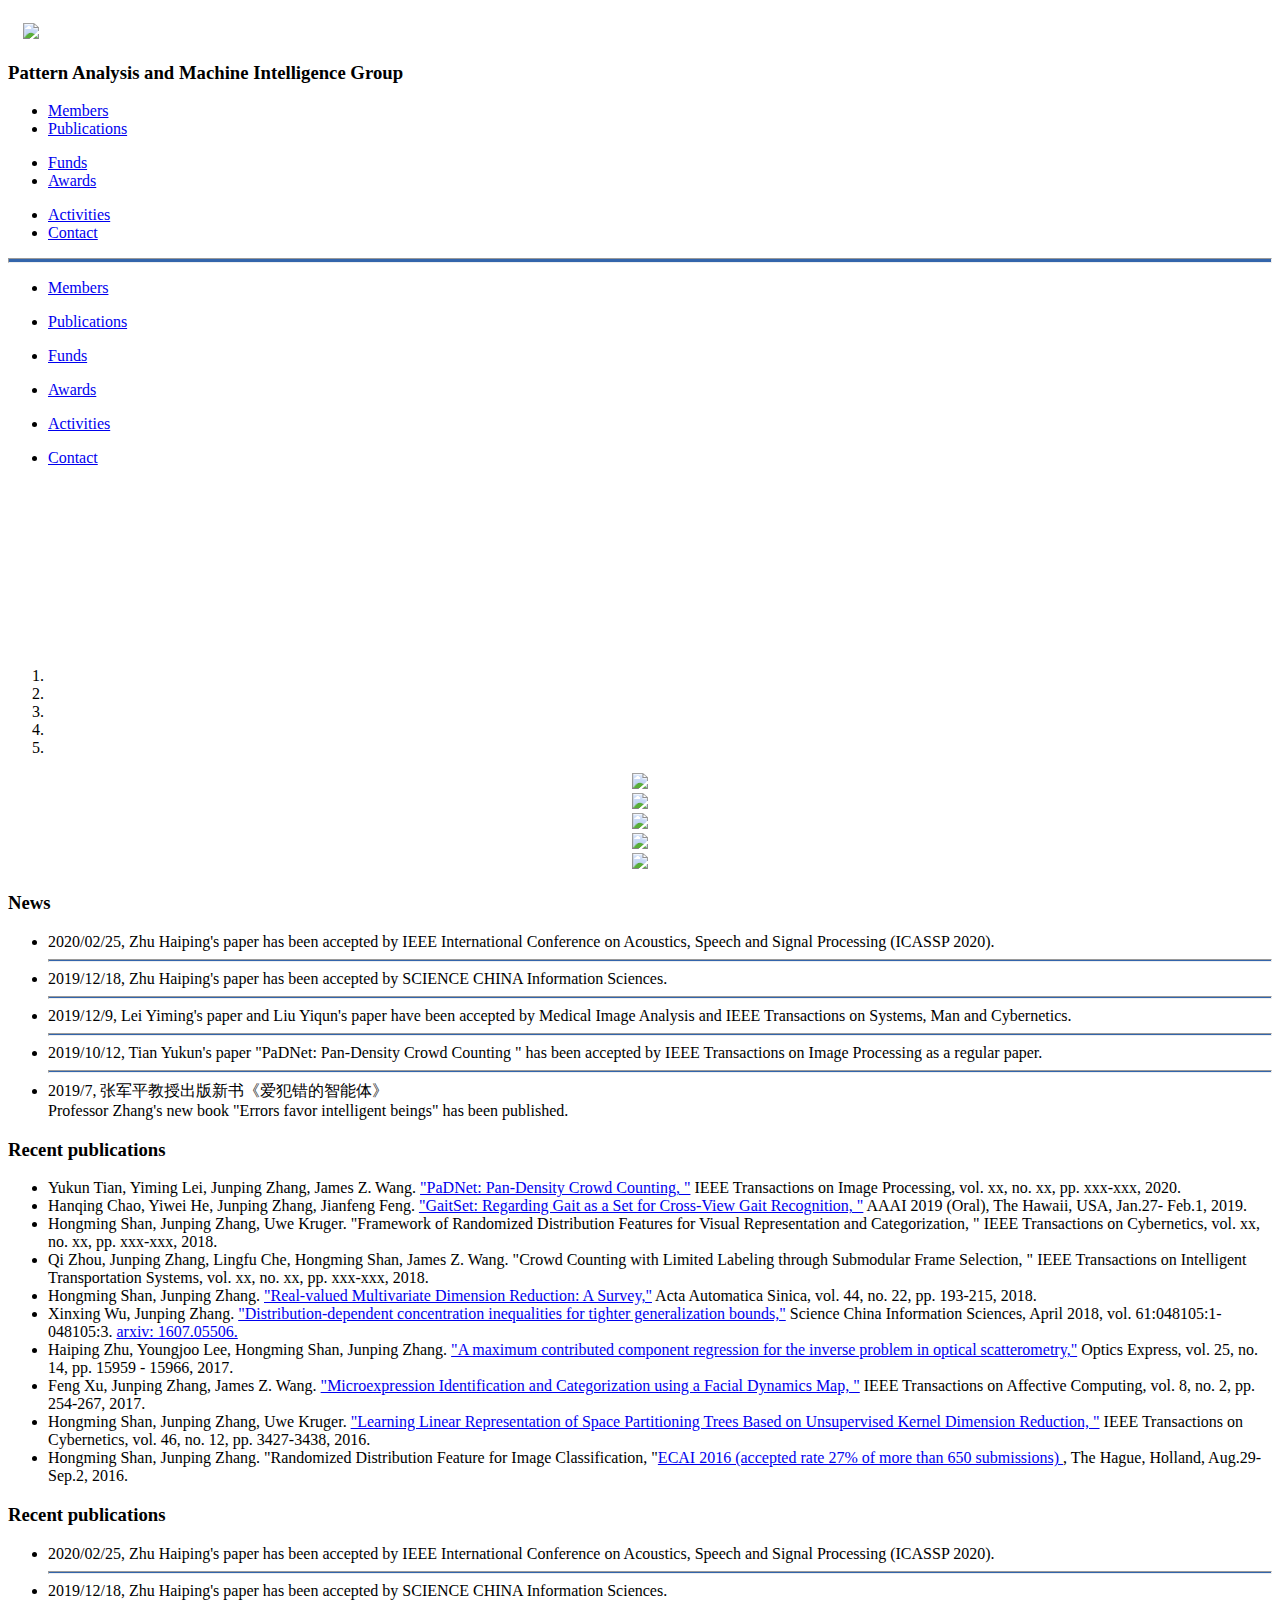
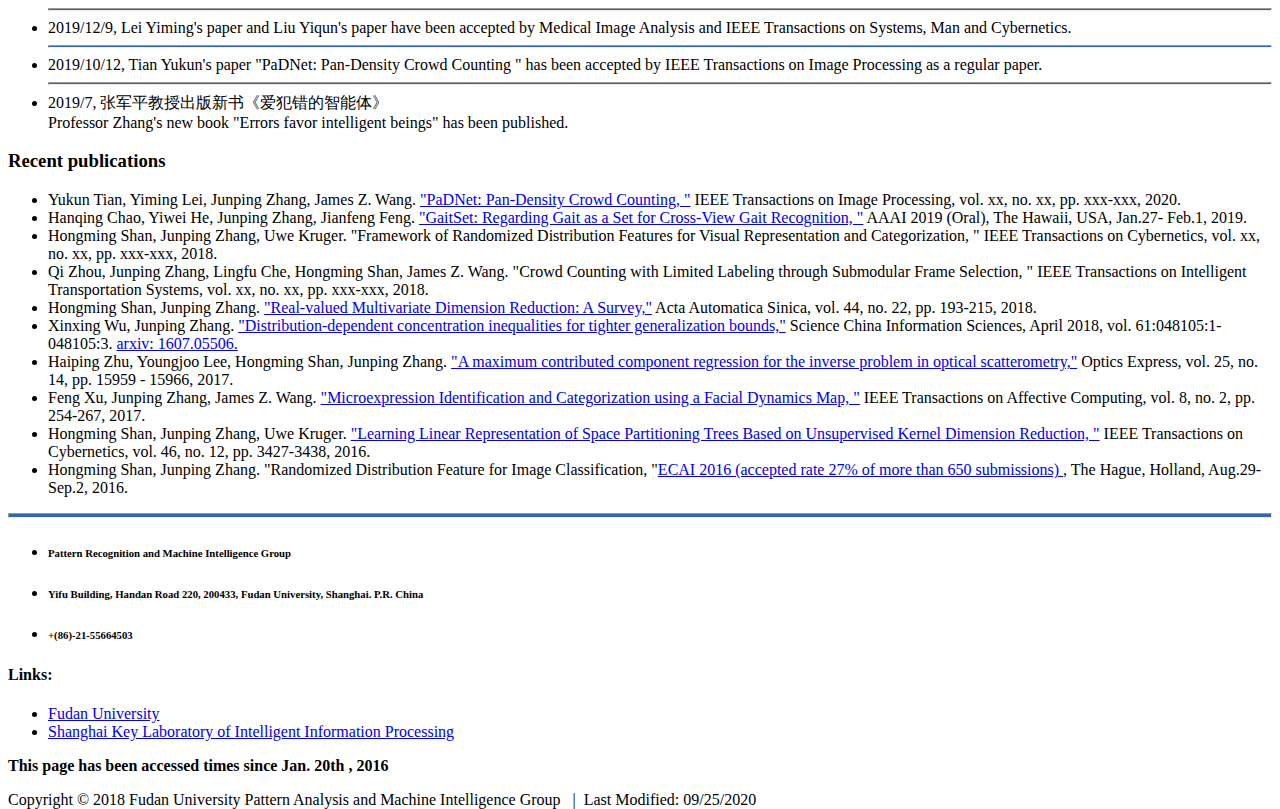
==== index.html @ 722ba604 "update member" ====
<!DOCTYPE html>

<html>
<head lang="en">
    <meta charset="UTF-8">
    <meta content="width=device-width, initial-scale=1.0">
    <base target="_blank">
    <title>PAMIGroup</title>
    <link rel="stylesheet" href="//cdn.bootcss.com/bootstrap/3.3.5/css/bootstrap.min.css">
    <link rel="stylesheet" href="static/css/style.css">
</head>
<body>
<div class="row" id="header">

    <div class="logo col-md-1 col-sm-1">
        <!--logo to be add-->
        <a href="/" target="_self">
            <img src="static/image/logo.png" class="img-circle" style="height: 50%;margin-top: 15px;margin-left: 15px">
        </a>

    </div>

    <div class="row col-md-11 col-sm-11" style="margin-top: 10px">

        <div class="col-md-9 col-sm-9 pull-left">
            <h3>Pattern Analysis and Machine Intelligence Group</h3>
        </div>

        <div class="col-md-1 col-sm-1 visible-lg visible-md" style="margin-top: 10px">
            <ul class="list-unstyled">
                <li><a href="members.html" target="_self">Members</a></li>
                <li><a href="publications.html" target="_parent">Publications</a></li>
            </ul>

        </div>
        <div class="col-md-1 col-sm-1 visible-lg visible-md" style="margin-top: 10px">
            <ul class="list-unstyled">
                <li><a href="funds.html" target="_parent">Funds</a></li>
                <li><a href="awards.html" target="_parent">Awards</a></li>
            </ul>
        </div>
        <div class="col-md-1 col-sm-1 visible-lg visible-md" style="margin-top: 10px">
            <ul class="list-unstyled">
                <li><a href="activities.html" target="_parent">Activities</a></li>
                <li><a href="contact.html" target="_parent">Contact</a></li>
            </ul>

        </div>


    </div>



</div>




<hr style="height:3px;background-color:rgb(51,101,171);" />

<div class="container visible-sm">
        <div class="col-sm-2">
            <ul class="list-unstyled">
                <li><a href="members.html" target="_self">Members</a></li>
            </ul>
        
        </div>
        <div class="col-sm-2">
                <ul class="list-unstyled">
                    <li><a href="publications.html" target="_parent">Publications</a></li>
                </ul>
        
            </div>
        <div class="col-sm-2">
            <ul class="list-unstyled">
                <li><a href="funds.html" target="_parent">Funds</a></li>
            </ul>
        </div>
            <div class="col-sm-2">
                <ul class="list-unstyled">
                    <li><a href="awards.html" target="_parent">Awards</a></li>
                </ul>
            </div>
        <div class="col-sm-2">
            <ul class="list-unstyled">
                <li><a href="activities.html" target="_parent">Activities</a></li>
            </ul>
        
        </div>
            <div class="col-sm-2">
                <ul class="list-unstyled">
                    <li><a href="contact.html" target="_parent">Contact</a></li>
                </ul>
        
            </div>
</div>

<div class="container" id="myCarousel" align="center">

    <div class="carousel slide" data-ride="carousel"  data-interval="3000" id="carousel-pic">
        <ol class="carousel-indicators" style="margin-top: 200px">
            
            
            <li data-target="#carousel-pic" data-slide-to="1" class="active"></li>
            
            
            
            <li data-target="#carousel-pic" data-slide-to="2" class=""></li>
            
            
            
            <li data-target="#carousel-pic" data-slide-to="3" class=""></li>
            
            
            
            <li data-target="#carousel-pic" data-slide-to="4" class=""></li>
            
            
            
            <li data-target="#carousel-pic" data-slide-to="5" class=""></li>
            
            
        </ol>
        <div class="carousel-inner" style="width: 75%">
            
            
            <div class="item active">
            
                <img src="static/resource/2019_summary.jpg">
            </div>
            
            
            <div class="item">
            
                <img src="static/resource/CSMT2019/CSMT_2019.jpeg">
            </div>
            
            
            <div class="item">
            
                <img src="static/resource/research_wordcloud.jpg">
            </div>
            
            
            <div class="item">
            
                <img src="static/resource/2019_VALSE.png">
            </div>
            
            
            <div class="item">
            
                <img src="static/resource/hqpaper.png">
            </div>
            
        </div>
        <a class="left carousel-control" href="#carousel-pic" data-slide="prev">
            <span class="glyphicon glyphicon-chevron-left"></span>
        </a>
        <a class="right carousel-control" href="#carousel-pic" data-slide="next">
            <span class="glyphicon glyphicon-chevron-right"></span>
        </a>
    </div>

</div>

<div class="container visible-lg visible-md" >
    <div id="topNews" class="col-md-6 col-sm-6 pull-left">
        <h3 class="title-h3">News</h3>
        <ul>
            
            <li> 2020/02/25, Zhu Haiping's paper has been accepted by IEEE International Conference on Acoustics, Speech and Signal Processing (ICASSP 2020). </li>
            
            <hr style="height:1px;background-color:rgb(51,101,171);" />
            
            
            <li> 2019/12/18, Zhu Haiping's paper has been accepted by SCIENCE CHINA Information Sciences. </li>
            
            <hr style="height:1px;background-color:rgb(51,101,171);" />
            
            
            <li> 2019/12/9, Lei Yiming's paper and Liu Yiqun's paper have been accepted by Medical Image Analysis and IEEE Transactions on Systems, Man and Cybernetics. </li>
            
            <hr style="height:1px;background-color:rgb(51,101,171);" />
            
            
            <li> 2019/10/12, Tian Yukun's paper "PaDNet&colon; Pan-Density Crowd Counting " has been accepted by IEEE Transactions on Image Processing as a regular paper. </li>
            
            <hr style="height:1px;background-color:rgb(51,101,171);" />
            
            
            <li> 2019/7, 张军平教授出版新书《爱犯错的智能体》</br> Professor Zhang's new book "Errors favor intelligent beings" has been published. </li>
            
            
        </ul>
    </div><!--topNews end-->
    <div id="publications" class="col-md-6 col-sm-6 pull-left">
            <h3 class=" title-h3">Recent publications</h3>
            <ul class="list-publication">
                
                <li>Yukun Tian, Yiming Lei, Junping Zhang, James Z. Wang. <a href="https://arxiv.org/abs/1811.02805"> "PaDNet&colon; Pan-Density Crowd Counting, "</a> IEEE Transactions on Image Processing, vol. xx, no. xx, pp. xxx-xxx, 2020.</li>
                
                <li>Hanqing Chao, Yiwei He, Junping Zhang, Jianfeng Feng. <a href="https//wvvw.aaai.org/ojs/index.php/AAAI/article/view/4821"> "GaitSet&colon; Regarding Gait as a Set for Cross-View Gait Recognition, "</a> AAAI 2019 (Oral), The Hawaii, USA, Jan.27- Feb.1, 2019.</li>
                
                <li>Hongming Shan, Junping Zhang, Uwe Kruger. "Framework of Randomized Distribution Features for Visual Representation and Categorization, " IEEE Transactions on Cybernetics, vol. xx, no. xx, pp. xxx-xxx, 2018.</li>
                
                <li>Qi Zhou, Junping Zhang, Lingfu Che, Hongming Shan, James Z. Wang. "Crowd Counting with Limited Labeling through Submodular Frame Selection, " IEEE Transactions on Intelligent Transportation Systems, vol. xx, no. xx, pp. xxx-xxx, 2018.</li>
                
                <li>Hongming Shan, Junping Zhang. <a href="http://www.cnki.net/kcms/doi/10.16383/j.aas.2018.c160812.html">"Real-valued Multivariate Dimension Reduction&colon; A Survey,"</a> Acta Automatica Sinica, vol. 44, no. 22, pp. 193-215, 2018.</li>
                
                <li>Xinxing Wu, Junping Zhang. <a href="http://engine.scichina.com/publisher/scp/journal/SCIS/doi/10.1007/s11432-017-9225-2?slug=full%20text">"Distribution-dependent concentration inequalities for tighter generalization bounds,"</a> Science China Information Sciences, April 2018, vol. 61:048105:1-048105:3. <a href="http://arxiv.org/abs/1607.05506">arxiv&colon; 1607.05506.</a></li>
                
                <li>Haiping Zhu, Youngjoo Lee, Hongming  Shan, Junping Zhang. <a href="https://www.osapublishing.org/oe/abstract.cfm?uri=oe-25-14-15956">"A maximum contributed component regression for the inverse problem in optical scatterometry,"</a> Optics Express, vol. 25, no. 14, pp. 15959 - 15966, 2017.</li>
                
                <li>Feng Xu, Junping Zhang, James Z. Wang. <a href="http://ieeexplore.ieee.org/document/7383236/">"Microexpression Identification and Categorization using a Facial Dynamics Map, "</a> IEEE Transactions on Affective Computing, vol. 8, no. 2, pp. 254-267, 2017.</li>
                
                <li>Hongming Shan, Junping Zhang, Uwe Kruger. <a href="http://ieeexplore.ieee.org/document/7365424/">"Learning Linear Representation of Space Partitioning Trees Based on Unsupervised Kernel Dimension Reduction, "</a> IEEE Transactions on Cybernetics, vol. 46, no. 12, pp. 3427-3438, 2016.</li>
                
                <li>Hongming Shan, Junping Zhang. "Randomized Distribution Feature for Image Classification, "<a href="http://www.ecai2016.org">ECAI 2016 (accepted rate 27% of more than 650 submissions) </a>, The Hague, Holland, Aug.29- Sep.2, 2016.</li>
                
            </ul>
    </div><!--publications end-->

</div>

<div class="container visible-sm" >
    <div id="topNews" class="col-md-12 col-sm-12 pull-left">
        <h3 class="title-h3">Recent publications</h3>
        <ul class="list-publication">
            
            <li> 2020/02/25, Zhu Haiping's paper has been accepted by IEEE International Conference on Acoustics, Speech and Signal Processing (ICASSP 2020). </li>
            
            <hr style="height:1px;background-color:rgb(51,101,171);" />
            
            
            <li> 2019/12/18, Zhu Haiping's paper has been accepted by SCIENCE CHINA Information Sciences. </li>
            
            <hr style="height:1px;background-color:rgb(51,101,171);" />
            
            
            <li> 2019/12/9, Lei Yiming's paper and Liu Yiqun's paper have been accepted by Medical Image Analysis and IEEE Transactions on Systems, Man and Cybernetics. </li>
            
            <hr style="height:1px;background-color:rgb(51,101,171);" />
            
            
            <li> 2019/10/12, Tian Yukun's paper "PaDNet&colon; Pan-Density Crowd Counting " has been accepted by IEEE Transactions on Image Processing as a regular paper. </li>
            
            <hr style="height:1px;background-color:rgb(51,101,171);" />
            
            
            <li> 2019/7, 张军平教授出版新书《爱犯错的智能体》</br> Professor Zhang's new book "Errors favor intelligent beings" has been published. </li>
            
            
        </ul>
    </div><!--publications end-->
</div>

<div class="container visible-sm" >
    <div id="publications" class="col-md-12 col-sm-12 pull-left">
        <h3 class=" title-h3">Recent publications</h3>
        <ul class="list-publication">
            
            <li>Yukun Tian, Yiming Lei, Junping Zhang, James Z. Wang. <a href="https://arxiv.org/abs/1811.02805"> "PaDNet&colon; Pan-Density Crowd Counting, "</a> IEEE Transactions on Image Processing, vol. xx, no. xx, pp. xxx-xxx, 2020.</li>
            
            <li>Hanqing Chao, Yiwei He, Junping Zhang, Jianfeng Feng. <a href="https//wvvw.aaai.org/ojs/index.php/AAAI/article/view/4821"> "GaitSet&colon; Regarding Gait as a Set for Cross-View Gait Recognition, "</a> AAAI 2019 (Oral), The Hawaii, USA, Jan.27- Feb.1, 2019.</li>
            
            <li>Hongming Shan, Junping Zhang, Uwe Kruger. "Framework of Randomized Distribution Features for Visual Representation and Categorization, " IEEE Transactions on Cybernetics, vol. xx, no. xx, pp. xxx-xxx, 2018.</li>
            
            <li>Qi Zhou, Junping Zhang, Lingfu Che, Hongming Shan, James Z. Wang. "Crowd Counting with Limited Labeling through Submodular Frame Selection, " IEEE Transactions on Intelligent Transportation Systems, vol. xx, no. xx, pp. xxx-xxx, 2018.</li>
            
            <li>Hongming Shan, Junping Zhang. <a href="http://www.cnki.net/kcms/doi/10.16383/j.aas.2018.c160812.html">"Real-valued Multivariate Dimension Reduction&colon; A Survey,"</a> Acta Automatica Sinica, vol. 44, no. 22, pp. 193-215, 2018.</li>
            
            <li>Xinxing Wu, Junping Zhang. <a href="http://engine.scichina.com/publisher/scp/journal/SCIS/doi/10.1007/s11432-017-9225-2?slug=full%20text">"Distribution-dependent concentration inequalities for tighter generalization bounds,"</a> Science China Information Sciences, April 2018, vol. 61:048105:1-048105:3. <a href="http://arxiv.org/abs/1607.05506">arxiv&colon; 1607.05506.</a></li>
            
            <li>Haiping Zhu, Youngjoo Lee, Hongming  Shan, Junping Zhang. <a href="https://www.osapublishing.org/oe/abstract.cfm?uri=oe-25-14-15956">"A maximum contributed component regression for the inverse problem in optical scatterometry,"</a> Optics Express, vol. 25, no. 14, pp. 15959 - 15966, 2017.</li>
            
            <li>Feng Xu, Junping Zhang, James Z. Wang. <a href="http://ieeexplore.ieee.org/document/7383236/">"Microexpression Identification and Categorization using a Facial Dynamics Map, "</a> IEEE Transactions on Affective Computing, vol. 8, no. 2, pp. 254-267, 2017.</li>
            
            <li>Hongming Shan, Junping Zhang, Uwe Kruger. <a href="http://ieeexplore.ieee.org/document/7365424/">"Learning Linear Representation of Space Partitioning Trees Based on Unsupervised Kernel Dimension Reduction, "</a> IEEE Transactions on Cybernetics, vol. 46, no. 12, pp. 3427-3438, 2016.</li>
            
            <li>Hongming Shan, Junping Zhang. "Randomized Distribution Feature for Image Classification, "<a href="http://www.ecai2016.org">ECAI 2016 (accepted rate 27% of more than 650 submissions) </a>, The Hague, Holland, Aug.29- Sep.2, 2016.</li>
            
        </ul>
    </div><!--publications end-->
</div>

</div>

<hr style="height:3px;background-color:rgb(51,101,171);">

<div class="footer" style="height:50px;bottom:115px;left:0px; width: 100%">

<div class="footer-1 col-md-12">

    <div class="container">

        <div class="footerLogo col-sm-6">
            <!--<img class="img-circle pull-left" src="logo.png" style="height: 50%">-->
            <ul>
                <li><h6>Pattern Recognition and Machine Intelligence Group</h6></li>
                <li><h6><span class="address_text_span">Yifu Building, Handan Road 220, 200433, Fudan University, Shanghai. P.R. China</span></h6></li>
                <li><h6><span class="skype_text_span">+(86)-21-55664503</span></h6></li>
            </ul>
        </div>

        <div class="navs pull-right visible-lg visible-md">

            <div class=" nav pull-left" style="margin-top: 10px">
                <h4>      Links:</h4>
                <ul>
                    <li><a href="http://www.fudan.edu.cn/2016/index.html" target="_parent">Fudan University</a></li>
                    <li><a href="http://www.iipl.fudan.edu.cn" target="_parent">Shanghai Key Laboratory of Intelligent Information Processing</a></li>
                </ul>
            </div>
        </div><!--navs end-->

    </div><!--container end-->

</div><!--footer_1 end-->


<div class="footer-2 col-md-12">
    <div class="text-center">
        <p><strong>This page has been accessed <span id="busuanzi_value_site_pv"></span> times since Jan. 20th , 2016 </strong></p>
    </div>
    <div>
        <p class="text-center">Copyright © 2018 Fudan University Pattern Analysis and Machine Intelligence Group &nbsp;&nbsp;|&nbsp;&nbsp;Last Modified: <span> 09/25/2020 </span> </p>
    </div>
</div><!--footer_2 end-->
    </div>

<script src="static/js/jquery.js"></script>
<script async src="//busuanzi.ibruce.info/busuanzi/2.3/busuanzi.pure.mini.js"></script>
<script src="static/js/bootstrap.js"></script>
</body>
</html>
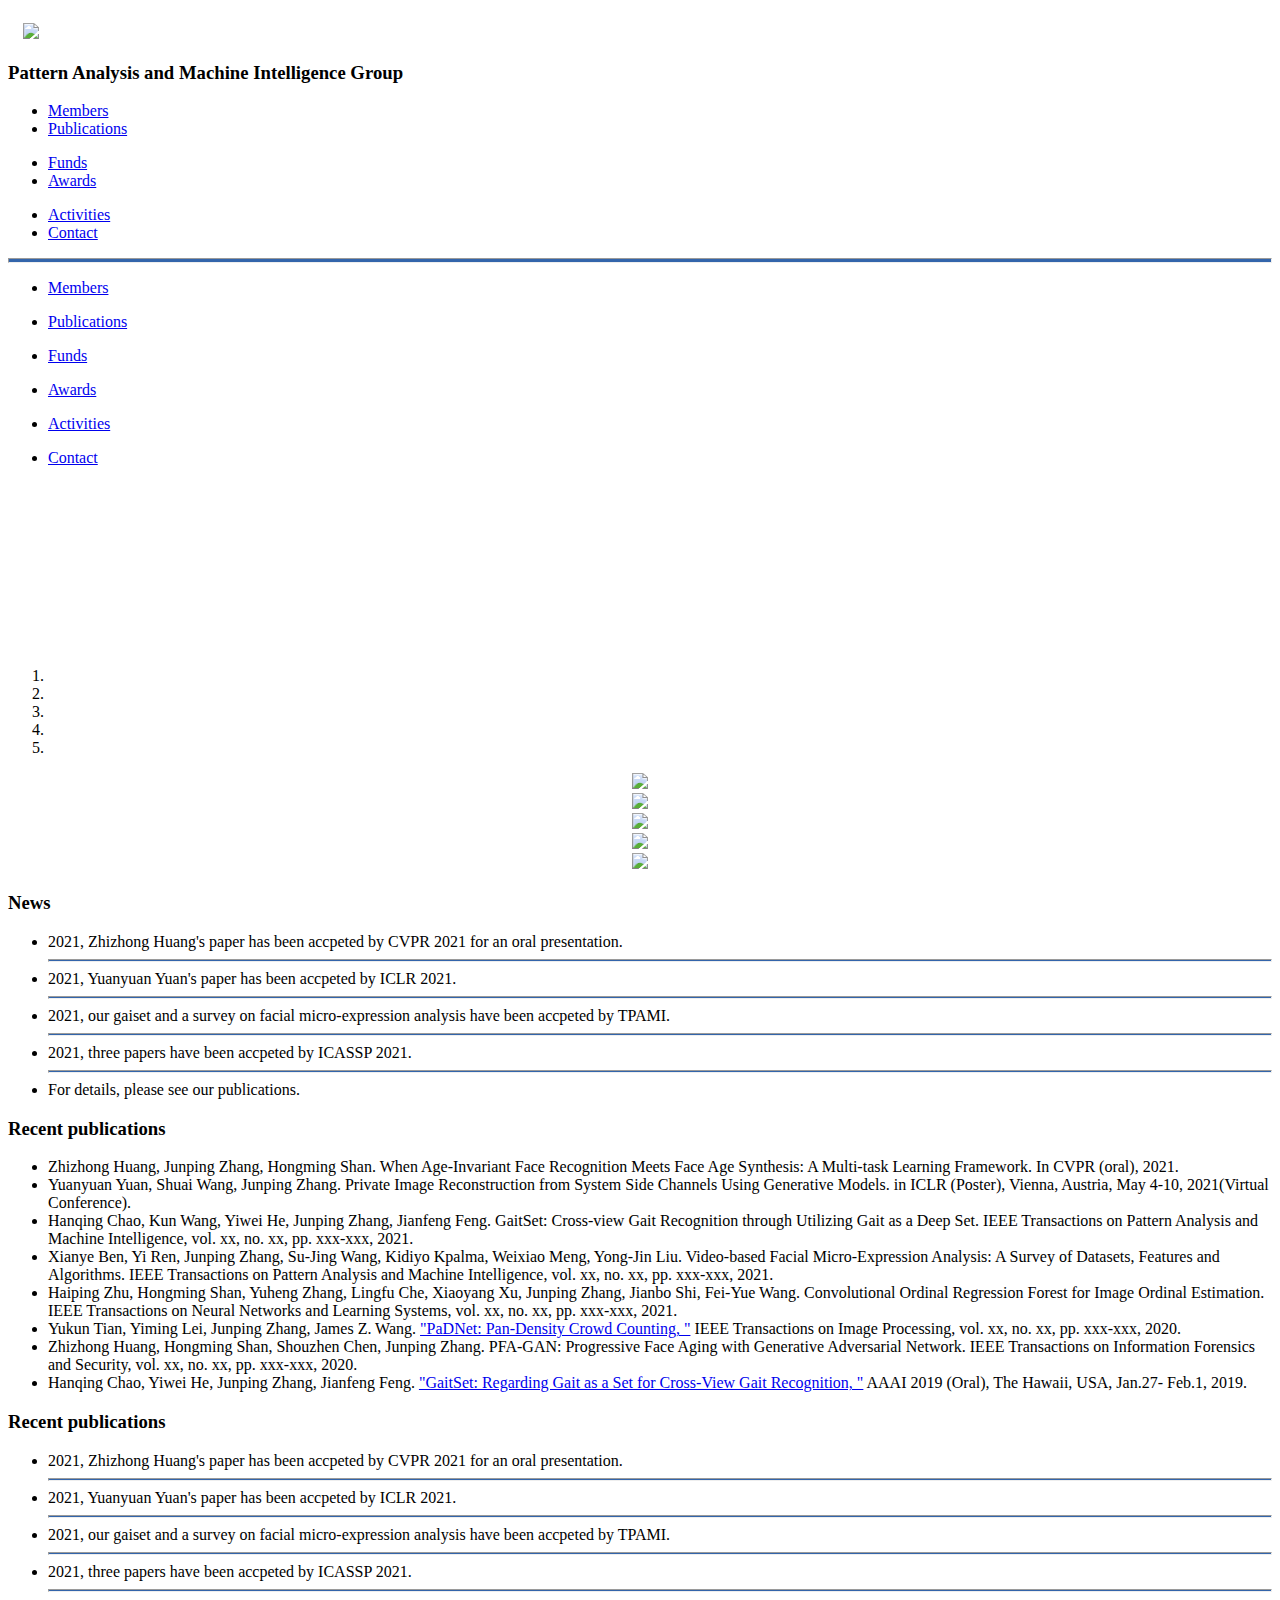
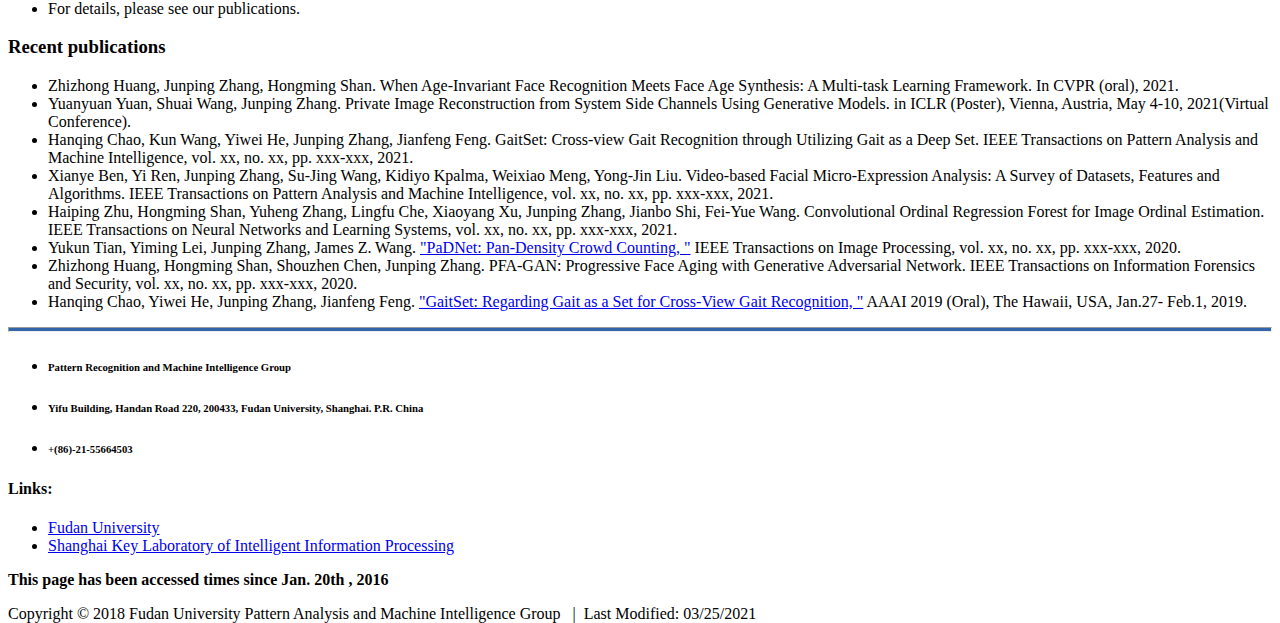
==== commit 042a6dab: "." ====
--- a/index.html
+++ b/index.html
@@ -127,6 +127,12 @@
             
             <div class="item active">
             
+                <img src="static/resource/PRCV2020.png">
+            </div>
+            
+            
+            <div class="item">
+            
                 <img src="static/resource/2019_summary.jpg">
             </div>
             
@@ -140,12 +146,6 @@
             <div class="item">
             
                 <img src="static/resource/research_wordcloud.jpg">
-            </div>
-            
-            
-            <div class="item">
-            
-                <img src="static/resource/2019_VALSE.png">
             </div>
             
             
@@ -170,27 +170,27 @@
         <h3 class="title-h3">News</h3>
         <ul>
             
-            <li> 2020/02/25, Zhu Haiping's paper has been accepted by IEEE International Conference on Acoustics, Speech and Signal Processing (ICASSP 2020). </li>
-            
-            <hr style="height:1px;background-color:rgb(51,101,171);" />
-            
-            
-            <li> 2019/12/18, Zhu Haiping's paper has been accepted by SCIENCE CHINA Information Sciences. </li>
-            
-            <hr style="height:1px;background-color:rgb(51,101,171);" />
-            
-            
-            <li> 2019/12/9, Lei Yiming's paper and Liu Yiqun's paper have been accepted by Medical Image Analysis and IEEE Transactions on Systems, Man and Cybernetics. </li>
-            
-            <hr style="height:1px;background-color:rgb(51,101,171);" />
-            
-            
-            <li> 2019/10/12, Tian Yukun's paper "PaDNet&colon; Pan-Density Crowd Counting " has been accepted by IEEE Transactions on Image Processing as a regular paper. </li>
-            
-            <hr style="height:1px;background-color:rgb(51,101,171);" />
-            
-            
-            <li> 2019/7, 张军平教授出版新书《爱犯错的智能体》</br> Professor Zhang's new book "Errors favor intelligent beings" has been published. </li>
+            <li> 2021, Zhizhong Huang's paper has been accpeted by CVPR 2021 for an oral presentation. </li>
+            
+            <hr style="height:1px;background-color:rgb(51,101,171);" />
+            
+            
+            <li> 2021, Yuanyuan Yuan's paper has been accpeted by ICLR 2021. </li>
+            
+            <hr style="height:1px;background-color:rgb(51,101,171);" />
+            
+            
+            <li> 2021, our gaiset and a survey on facial micro-expression analysis have been accpeted by TPAMI. </li>
+            
+            <hr style="height:1px;background-color:rgb(51,101,171);" />
+            
+            
+            <li> 2021, three papers have been accpeted by ICASSP 2021. </li>
+            
+            <hr style="height:1px;background-color:rgb(51,101,171);" />
+            
+            
+            <li> For details, please see our publications. </li>
             
             
         </ul>
@@ -199,25 +199,21 @@
             <h3 class=" title-h3">Recent publications</h3>
             <ul class="list-publication">
                 
+                <li>Zhizhong Huang, Junping Zhang, Hongming Shan. When Age-Invariant Face Recognition Meets Face Age Synthesis&colon; A Multi-task Learning Framework. In CVPR (oral), 2021.</li>
+                
+                <li>Yuanyuan Yuan, Shuai Wang, Junping Zhang. Private Image Reconstruction from System Side Channels Using Generative Models. in ICLR (Poster), Vienna, Austria, May 4-10, 2021(Virtual Conference).</li>
+                
+                <li>Hanqing Chao, Kun Wang, Yiwei He, Junping Zhang, Jianfeng Feng. GaitSet&colon; Cross-view Gait Recognition through Utilizing Gait as a Deep Set. IEEE Transactions on Pattern Analysis and Machine Intelligence, vol. xx, no. xx, pp. xxx-xxx, 2021.</li>
+                
+                <li>Xianye Ben, Yi Ren, Junping Zhang, Su-Jing Wang, Kidiyo Kpalma, Weixiao Meng, Yong-Jin Liu. Video-based Facial Micro-Expression Analysis&colon; A Survey of Datasets, Features and Algorithms. IEEE Transactions on Pattern Analysis and Machine Intelligence, vol. xx, no. xx, pp. xxx-xxx, 2021.</li>
+                
+                <li>Haiping Zhu, Hongming Shan, Yuheng Zhang, Lingfu Che, Xiaoyang Xu, Junping Zhang, Jianbo Shi, Fei-Yue Wang. Convolutional Ordinal Regression Forest for Image Ordinal Estimation. IEEE Transactions on Neural Networks and Learning Systems, vol. xx, no. xx, pp. xxx-xxx, 2021.</li>
+                
                 <li>Yukun Tian, Yiming Lei, Junping Zhang, James Z. Wang. <a href="https://arxiv.org/abs/1811.02805"> "PaDNet&colon; Pan-Density Crowd Counting, "</a> IEEE Transactions on Image Processing, vol. xx, no. xx, pp. xxx-xxx, 2020.</li>
                 
+                <li>Zhizhong Huang, Hongming Shan, Shouzhen Chen, Junping Zhang. PFA-GAN&colon; Progressive Face Aging with Generative Adversarial Network. IEEE Transactions on Information Forensics and Security, vol. xx, no. xx, pp. xxx-xxx, 2020.</li>
+                
                 <li>Hanqing Chao, Yiwei He, Junping Zhang, Jianfeng Feng. <a href="https//wvvw.aaai.org/ojs/index.php/AAAI/article/view/4821"> "GaitSet&colon; Regarding Gait as a Set for Cross-View Gait Recognition, "</a> AAAI 2019 (Oral), The Hawaii, USA, Jan.27- Feb.1, 2019.</li>
-                
-                <li>Hongming Shan, Junping Zhang, Uwe Kruger. "Framework of Randomized Distribution Features for Visual Representation and Categorization, " IEEE Transactions on Cybernetics, vol. xx, no. xx, pp. xxx-xxx, 2018.</li>
-                
-                <li>Qi Zhou, Junping Zhang, Lingfu Che, Hongming Shan, James Z. Wang. "Crowd Counting with Limited Labeling through Submodular Frame Selection, " IEEE Transactions on Intelligent Transportation Systems, vol. xx, no. xx, pp. xxx-xxx, 2018.</li>
-                
-                <li>Hongming Shan, Junping Zhang. <a href="http://www.cnki.net/kcms/doi/10.16383/j.aas.2018.c160812.html">"Real-valued Multivariate Dimension Reduction&colon; A Survey,"</a> Acta Automatica Sinica, vol. 44, no. 22, pp. 193-215, 2018.</li>
-                
-                <li>Xinxing Wu, Junping Zhang. <a href="http://engine.scichina.com/publisher/scp/journal/SCIS/doi/10.1007/s11432-017-9225-2?slug=full%20text">"Distribution-dependent concentration inequalities for tighter generalization bounds,"</a> Science China Information Sciences, April 2018, vol. 61:048105:1-048105:3. <a href="http://arxiv.org/abs/1607.05506">arxiv&colon; 1607.05506.</a></li>
-                
-                <li>Haiping Zhu, Youngjoo Lee, Hongming  Shan, Junping Zhang. <a href="https://www.osapublishing.org/oe/abstract.cfm?uri=oe-25-14-15956">"A maximum contributed component regression for the inverse problem in optical scatterometry,"</a> Optics Express, vol. 25, no. 14, pp. 15959 - 15966, 2017.</li>
-                
-                <li>Feng Xu, Junping Zhang, James Z. Wang. <a href="http://ieeexplore.ieee.org/document/7383236/">"Microexpression Identification and Categorization using a Facial Dynamics Map, "</a> IEEE Transactions on Affective Computing, vol. 8, no. 2, pp. 254-267, 2017.</li>
-                
-                <li>Hongming Shan, Junping Zhang, Uwe Kruger. <a href="http://ieeexplore.ieee.org/document/7365424/">"Learning Linear Representation of Space Partitioning Trees Based on Unsupervised Kernel Dimension Reduction, "</a> IEEE Transactions on Cybernetics, vol. 46, no. 12, pp. 3427-3438, 2016.</li>
-                
-                <li>Hongming Shan, Junping Zhang. "Randomized Distribution Feature for Image Classification, "<a href="http://www.ecai2016.org">ECAI 2016 (accepted rate 27% of more than 650 submissions) </a>, The Hague, Holland, Aug.29- Sep.2, 2016.</li>
                 
             </ul>
     </div><!--publications end-->
@@ -229,27 +225,27 @@
         <h3 class="title-h3">Recent publications</h3>
         <ul class="list-publication">
             
-            <li> 2020/02/25, Zhu Haiping's paper has been accepted by IEEE International Conference on Acoustics, Speech and Signal Processing (ICASSP 2020). </li>
-            
-            <hr style="height:1px;background-color:rgb(51,101,171);" />
-            
-            
-            <li> 2019/12/18, Zhu Haiping's paper has been accepted by SCIENCE CHINA Information Sciences. </li>
-            
-            <hr style="height:1px;background-color:rgb(51,101,171);" />
-            
-            
-            <li> 2019/12/9, Lei Yiming's paper and Liu Yiqun's paper have been accepted by Medical Image Analysis and IEEE Transactions on Systems, Man and Cybernetics. </li>
-            
-            <hr style="height:1px;background-color:rgb(51,101,171);" />
-            
-            
-            <li> 2019/10/12, Tian Yukun's paper "PaDNet&colon; Pan-Density Crowd Counting " has been accepted by IEEE Transactions on Image Processing as a regular paper. </li>
-            
-            <hr style="height:1px;background-color:rgb(51,101,171);" />
-            
-            
-            <li> 2019/7, 张军平教授出版新书《爱犯错的智能体》</br> Professor Zhang's new book "Errors favor intelligent beings" has been published. </li>
+            <li> 2021, Zhizhong Huang's paper has been accpeted by CVPR 2021 for an oral presentation. </li>
+            
+            <hr style="height:1px;background-color:rgb(51,101,171);" />
+            
+            
+            <li> 2021, Yuanyuan Yuan's paper has been accpeted by ICLR 2021. </li>
+            
+            <hr style="height:1px;background-color:rgb(51,101,171);" />
+            
+            
+            <li> 2021, our gaiset and a survey on facial micro-expression analysis have been accpeted by TPAMI. </li>
+            
+            <hr style="height:1px;background-color:rgb(51,101,171);" />
+            
+            
+            <li> 2021, three papers have been accpeted by ICASSP 2021. </li>
+            
+            <hr style="height:1px;background-color:rgb(51,101,171);" />
+            
+            
+            <li> For details, please see our publications. </li>
             
             
         </ul>
@@ -261,25 +257,21 @@
         <h3 class=" title-h3">Recent publications</h3>
         <ul class="list-publication">
             
+            <li>Zhizhong Huang, Junping Zhang, Hongming Shan. When Age-Invariant Face Recognition Meets Face Age Synthesis&colon; A Multi-task Learning Framework. In CVPR (oral), 2021.</li>
+            
+            <li>Yuanyuan Yuan, Shuai Wang, Junping Zhang. Private Image Reconstruction from System Side Channels Using Generative Models. in ICLR (Poster), Vienna, Austria, May 4-10, 2021(Virtual Conference).</li>
+            
+            <li>Hanqing Chao, Kun Wang, Yiwei He, Junping Zhang, Jianfeng Feng. GaitSet&colon; Cross-view Gait Recognition through Utilizing Gait as a Deep Set. IEEE Transactions on Pattern Analysis and Machine Intelligence, vol. xx, no. xx, pp. xxx-xxx, 2021.</li>
+            
+            <li>Xianye Ben, Yi Ren, Junping Zhang, Su-Jing Wang, Kidiyo Kpalma, Weixiao Meng, Yong-Jin Liu. Video-based Facial Micro-Expression Analysis&colon; A Survey of Datasets, Features and Algorithms. IEEE Transactions on Pattern Analysis and Machine Intelligence, vol. xx, no. xx, pp. xxx-xxx, 2021.</li>
+            
+            <li>Haiping Zhu, Hongming Shan, Yuheng Zhang, Lingfu Che, Xiaoyang Xu, Junping Zhang, Jianbo Shi, Fei-Yue Wang. Convolutional Ordinal Regression Forest for Image Ordinal Estimation. IEEE Transactions on Neural Networks and Learning Systems, vol. xx, no. xx, pp. xxx-xxx, 2021.</li>
+            
             <li>Yukun Tian, Yiming Lei, Junping Zhang, James Z. Wang. <a href="https://arxiv.org/abs/1811.02805"> "PaDNet&colon; Pan-Density Crowd Counting, "</a> IEEE Transactions on Image Processing, vol. xx, no. xx, pp. xxx-xxx, 2020.</li>
             
+            <li>Zhizhong Huang, Hongming Shan, Shouzhen Chen, Junping Zhang. PFA-GAN&colon; Progressive Face Aging with Generative Adversarial Network. IEEE Transactions on Information Forensics and Security, vol. xx, no. xx, pp. xxx-xxx, 2020.</li>
+            
             <li>Hanqing Chao, Yiwei He, Junping Zhang, Jianfeng Feng. <a href="https//wvvw.aaai.org/ojs/index.php/AAAI/article/view/4821"> "GaitSet&colon; Regarding Gait as a Set for Cross-View Gait Recognition, "</a> AAAI 2019 (Oral), The Hawaii, USA, Jan.27- Feb.1, 2019.</li>
-            
-            <li>Hongming Shan, Junping Zhang, Uwe Kruger. "Framework of Randomized Distribution Features for Visual Representation and Categorization, " IEEE Transactions on Cybernetics, vol. xx, no. xx, pp. xxx-xxx, 2018.</li>
-            
-            <li>Qi Zhou, Junping Zhang, Lingfu Che, Hongming Shan, James Z. Wang. "Crowd Counting with Limited Labeling through Submodular Frame Selection, " IEEE Transactions on Intelligent Transportation Systems, vol. xx, no. xx, pp. xxx-xxx, 2018.</li>
-            
-            <li>Hongming Shan, Junping Zhang. <a href="http://www.cnki.net/kcms/doi/10.16383/j.aas.2018.c160812.html">"Real-valued Multivariate Dimension Reduction&colon; A Survey,"</a> Acta Automatica Sinica, vol. 44, no. 22, pp. 193-215, 2018.</li>
-            
-            <li>Xinxing Wu, Junping Zhang. <a href="http://engine.scichina.com/publisher/scp/journal/SCIS/doi/10.1007/s11432-017-9225-2?slug=full%20text">"Distribution-dependent concentration inequalities for tighter generalization bounds,"</a> Science China Information Sciences, April 2018, vol. 61:048105:1-048105:3. <a href="http://arxiv.org/abs/1607.05506">arxiv&colon; 1607.05506.</a></li>
-            
-            <li>Haiping Zhu, Youngjoo Lee, Hongming  Shan, Junping Zhang. <a href="https://www.osapublishing.org/oe/abstract.cfm?uri=oe-25-14-15956">"A maximum contributed component regression for the inverse problem in optical scatterometry,"</a> Optics Express, vol. 25, no. 14, pp. 15959 - 15966, 2017.</li>
-            
-            <li>Feng Xu, Junping Zhang, James Z. Wang. <a href="http://ieeexplore.ieee.org/document/7383236/">"Microexpression Identification and Categorization using a Facial Dynamics Map, "</a> IEEE Transactions on Affective Computing, vol. 8, no. 2, pp. 254-267, 2017.</li>
-            
-            <li>Hongming Shan, Junping Zhang, Uwe Kruger. <a href="http://ieeexplore.ieee.org/document/7365424/">"Learning Linear Representation of Space Partitioning Trees Based on Unsupervised Kernel Dimension Reduction, "</a> IEEE Transactions on Cybernetics, vol. 46, no. 12, pp. 3427-3438, 2016.</li>
-            
-            <li>Hongming Shan, Junping Zhang. "Randomized Distribution Feature for Image Classification, "<a href="http://www.ecai2016.org">ECAI 2016 (accepted rate 27% of more than 650 submissions) </a>, The Hague, Holland, Aug.29- Sep.2, 2016.</li>
             
         </ul>
     </div><!--publications end-->
@@ -325,7 +317,7 @@
         <p><strong>This page has been accessed <span id="busuanzi_value_site_pv"></span> times since Jan. 20th , 2016 </strong></p>
     </div>
     <div>
-        <p class="text-center">Copyright © 2018 Fudan University Pattern Analysis and Machine Intelligence Group &nbsp;&nbsp;|&nbsp;&nbsp;Last Modified: <span> 09/25/2020 </span> </p>
+        <p class="text-center">Copyright © 2018 Fudan University Pattern Analysis and Machine Intelligence Group &nbsp;&nbsp;|&nbsp;&nbsp;Last Modified: <span> 03/25/2021 </span> </p>
     </div>
 </div><!--footer_2 end-->
     </div>
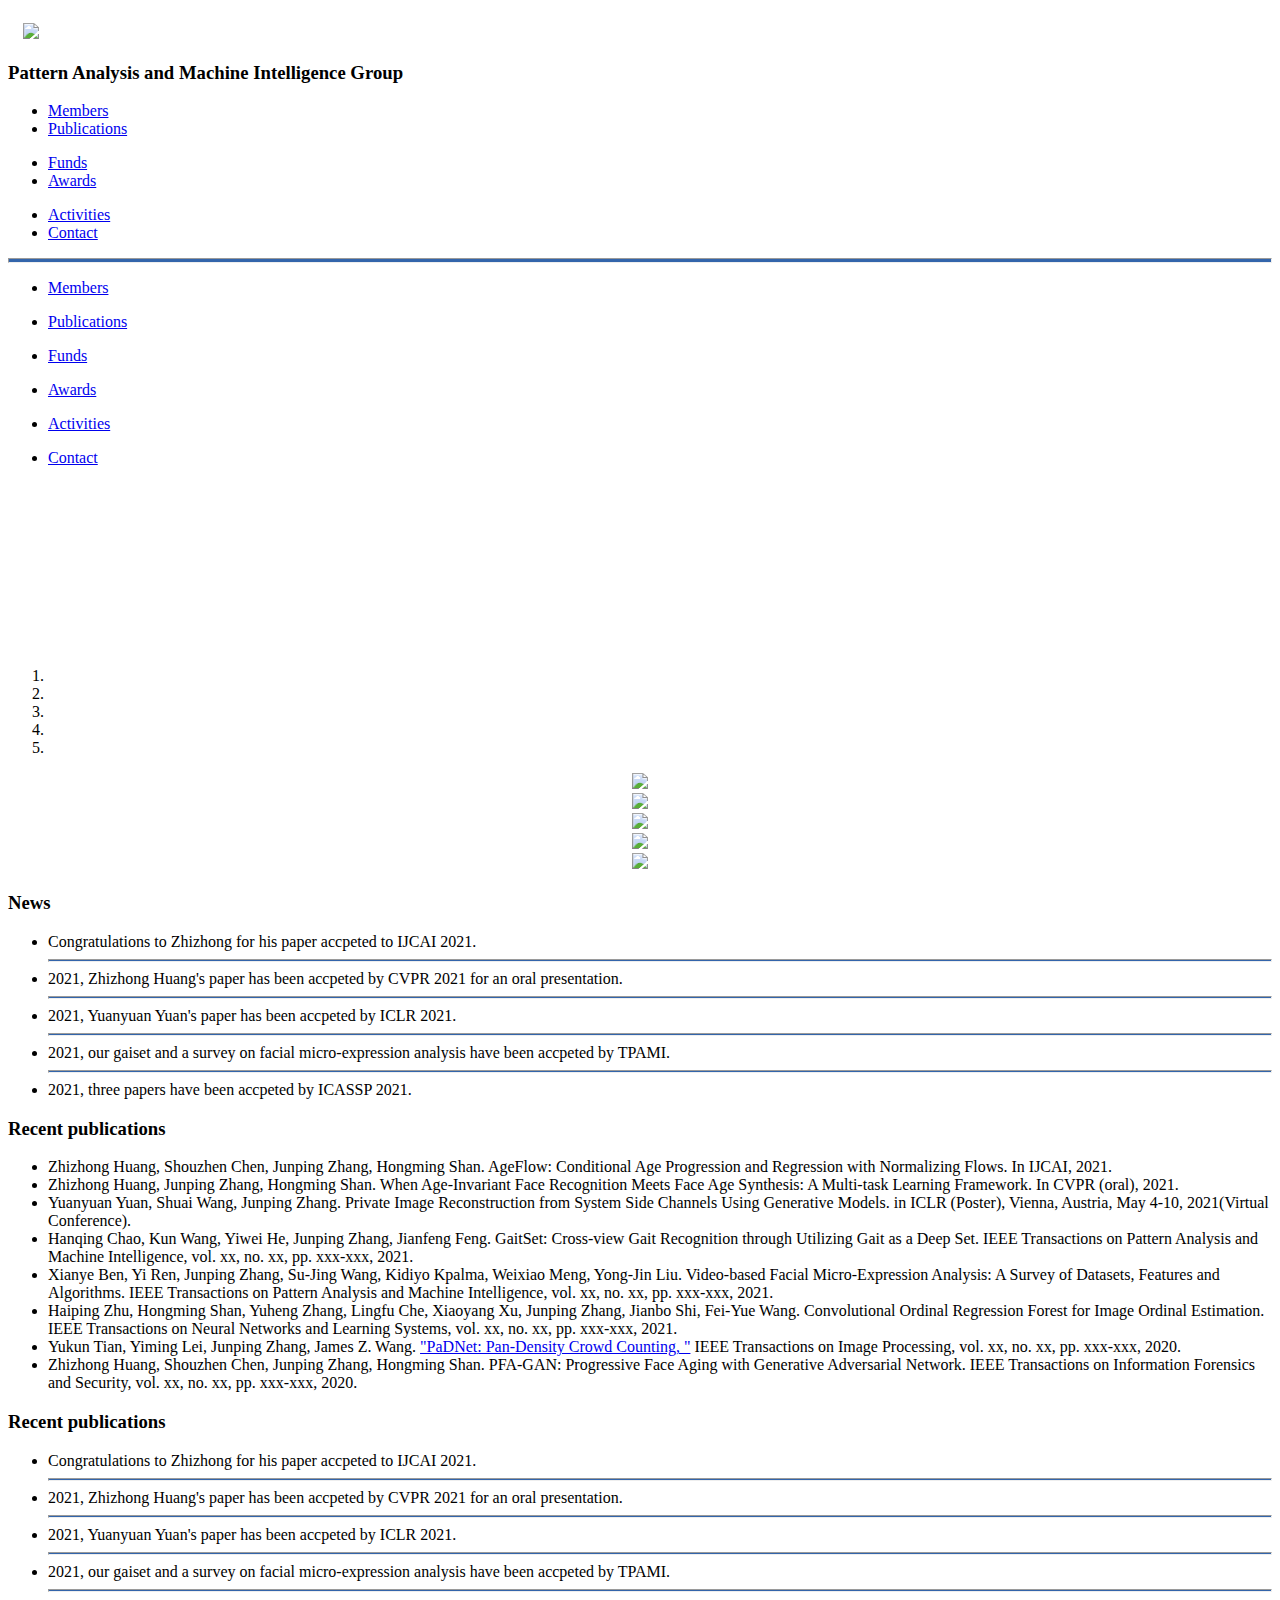
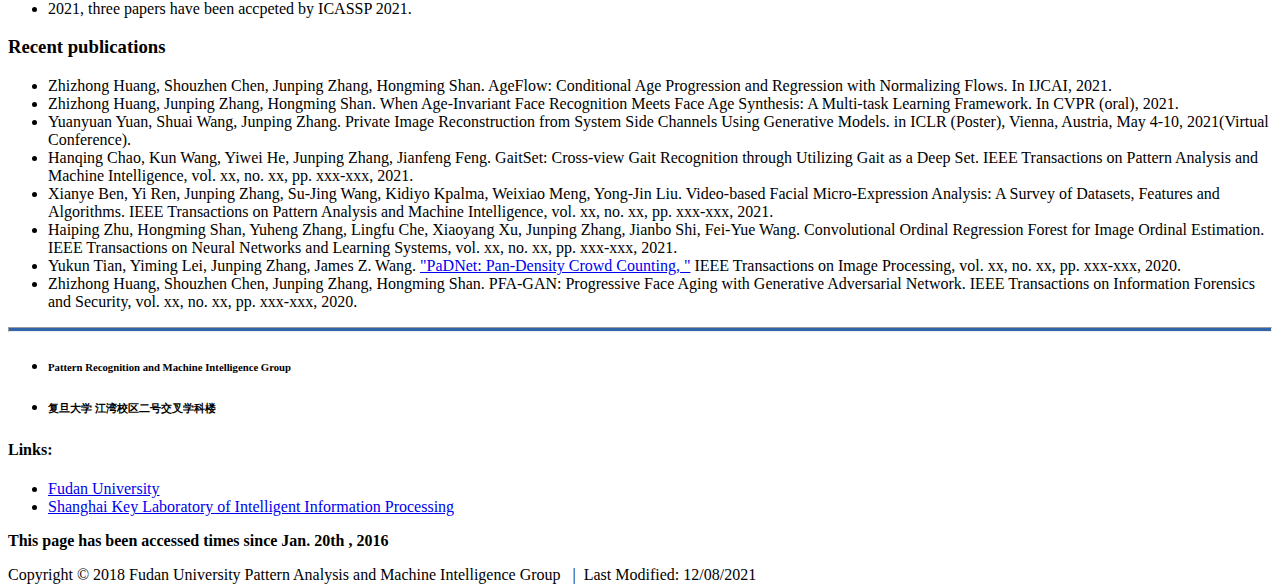
==== commit aa859d38: "." ====
--- a/index.html
+++ b/index.html
@@ -170,6 +170,11 @@
         <h3 class="title-h3">News</h3>
         <ul>
             
+            <li> Congratulations to Zhizhong for his paper accpeted to IJCAI 2021. </li>
+            
+            <hr style="height:1px;background-color:rgb(51,101,171);" />
+            
+            
             <li> 2021, Zhizhong Huang's paper has been accpeted by CVPR 2021 for an oral presentation. </li>
             
             <hr style="height:1px;background-color:rgb(51,101,171);" />
@@ -186,11 +191,6 @@
             
             
             <li> 2021, three papers have been accpeted by ICASSP 2021. </li>
-            
-            <hr style="height:1px;background-color:rgb(51,101,171);" />
-            
-            
-            <li> For details, please see our publications. </li>
             
             
         </ul>
@@ -199,6 +199,8 @@
             <h3 class=" title-h3">Recent publications</h3>
             <ul class="list-publication">
                 
+                <li>Zhizhong Huang, Shouzhen Chen, Junping Zhang, Hongming Shan. AgeFlow&colon; Conditional Age Progression and Regression with Normalizing Flows. In IJCAI, 2021.</li>
+                
                 <li>Zhizhong Huang, Junping Zhang, Hongming Shan. When Age-Invariant Face Recognition Meets Face Age Synthesis&colon; A Multi-task Learning Framework. In CVPR (oral), 2021.</li>
                 
                 <li>Yuanyuan Yuan, Shuai Wang, Junping Zhang. Private Image Reconstruction from System Side Channels Using Generative Models. in ICLR (Poster), Vienna, Austria, May 4-10, 2021(Virtual Conference).</li>
@@ -211,9 +213,7 @@
                 
                 <li>Yukun Tian, Yiming Lei, Junping Zhang, James Z. Wang. <a href="https://arxiv.org/abs/1811.02805"> "PaDNet&colon; Pan-Density Crowd Counting, "</a> IEEE Transactions on Image Processing, vol. xx, no. xx, pp. xxx-xxx, 2020.</li>
                 
-                <li>Zhizhong Huang, Hongming Shan, Shouzhen Chen, Junping Zhang. PFA-GAN&colon; Progressive Face Aging with Generative Adversarial Network. IEEE Transactions on Information Forensics and Security, vol. xx, no. xx, pp. xxx-xxx, 2020.</li>
-                
-                <li>Hanqing Chao, Yiwei He, Junping Zhang, Jianfeng Feng. <a href="https//wvvw.aaai.org/ojs/index.php/AAAI/article/view/4821"> "GaitSet&colon; Regarding Gait as a Set for Cross-View Gait Recognition, "</a> AAAI 2019 (Oral), The Hawaii, USA, Jan.27- Feb.1, 2019.</li>
+                <li>Zhizhong Huang, Shouzhen Chen, Junping Zhang, Hongming Shan. PFA-GAN&colon; Progressive Face Aging with Generative Adversarial Network. IEEE Transactions on Information Forensics and Security, vol. xx, no. xx, pp. xxx-xxx, 2020.</li>
                 
             </ul>
     </div><!--publications end-->
@@ -225,6 +225,11 @@
         <h3 class="title-h3">Recent publications</h3>
         <ul class="list-publication">
             
+            <li> Congratulations to Zhizhong for his paper accpeted to IJCAI 2021. </li>
+            
+            <hr style="height:1px;background-color:rgb(51,101,171);" />
+            
+            
             <li> 2021, Zhizhong Huang's paper has been accpeted by CVPR 2021 for an oral presentation. </li>
             
             <hr style="height:1px;background-color:rgb(51,101,171);" />
@@ -241,11 +246,6 @@
             
             
             <li> 2021, three papers have been accpeted by ICASSP 2021. </li>
-            
-            <hr style="height:1px;background-color:rgb(51,101,171);" />
-            
-            
-            <li> For details, please see our publications. </li>
             
             
         </ul>
@@ -257,6 +257,8 @@
         <h3 class=" title-h3">Recent publications</h3>
         <ul class="list-publication">
             
+            <li>Zhizhong Huang, Shouzhen Chen, Junping Zhang, Hongming Shan. AgeFlow&colon; Conditional Age Progression and Regression with Normalizing Flows. In IJCAI, 2021.</li>
+            
             <li>Zhizhong Huang, Junping Zhang, Hongming Shan. When Age-Invariant Face Recognition Meets Face Age Synthesis&colon; A Multi-task Learning Framework. In CVPR (oral), 2021.</li>
             
             <li>Yuanyuan Yuan, Shuai Wang, Junping Zhang. Private Image Reconstruction from System Side Channels Using Generative Models. in ICLR (Poster), Vienna, Austria, May 4-10, 2021(Virtual Conference).</li>
@@ -269,9 +271,7 @@
             
             <li>Yukun Tian, Yiming Lei, Junping Zhang, James Z. Wang. <a href="https://arxiv.org/abs/1811.02805"> "PaDNet&colon; Pan-Density Crowd Counting, "</a> IEEE Transactions on Image Processing, vol. xx, no. xx, pp. xxx-xxx, 2020.</li>
             
-            <li>Zhizhong Huang, Hongming Shan, Shouzhen Chen, Junping Zhang. PFA-GAN&colon; Progressive Face Aging with Generative Adversarial Network. IEEE Transactions on Information Forensics and Security, vol. xx, no. xx, pp. xxx-xxx, 2020.</li>
-            
-            <li>Hanqing Chao, Yiwei He, Junping Zhang, Jianfeng Feng. <a href="https//wvvw.aaai.org/ojs/index.php/AAAI/article/view/4821"> "GaitSet&colon; Regarding Gait as a Set for Cross-View Gait Recognition, "</a> AAAI 2019 (Oral), The Hawaii, USA, Jan.27- Feb.1, 2019.</li>
+            <li>Zhizhong Huang, Shouzhen Chen, Junping Zhang, Hongming Shan. PFA-GAN&colon; Progressive Face Aging with Generative Adversarial Network. IEEE Transactions on Information Forensics and Security, vol. xx, no. xx, pp. xxx-xxx, 2020.</li>
             
         </ul>
     </div><!--publications end-->
@@ -291,8 +291,7 @@
             <!--<img class="img-circle pull-left" src="logo.png" style="height: 50%">-->
             <ul>
                 <li><h6>Pattern Recognition and Machine Intelligence Group</h6></li>
-                <li><h6><span class="address_text_span">Yifu Building, Handan Road 220, 200433, Fudan University, Shanghai. P.R. China</span></h6></li>
-                <li><h6><span class="skype_text_span">+(86)-21-55664503</span></h6></li>
+                <li><h6><span class="address_text_span">复旦大学 江湾校区二号交叉学科楼</span></h6></li>
             </ul>
         </div>
 
@@ -317,7 +316,7 @@
         <p><strong>This page has been accessed <span id="busuanzi_value_site_pv"></span> times since Jan. 20th , 2016 </strong></p>
     </div>
     <div>
-        <p class="text-center">Copyright © 2018 Fudan University Pattern Analysis and Machine Intelligence Group &nbsp;&nbsp;|&nbsp;&nbsp;Last Modified: <span> 03/25/2021 </span> </p>
+        <p class="text-center">Copyright © 2018 Fudan University Pattern Analysis and Machine Intelligence Group &nbsp;&nbsp;|&nbsp;&nbsp;Last Modified: <span> 12/08/2021 </span> </p>
     </div>
 </div><!--footer_2 end-->
     </div>
